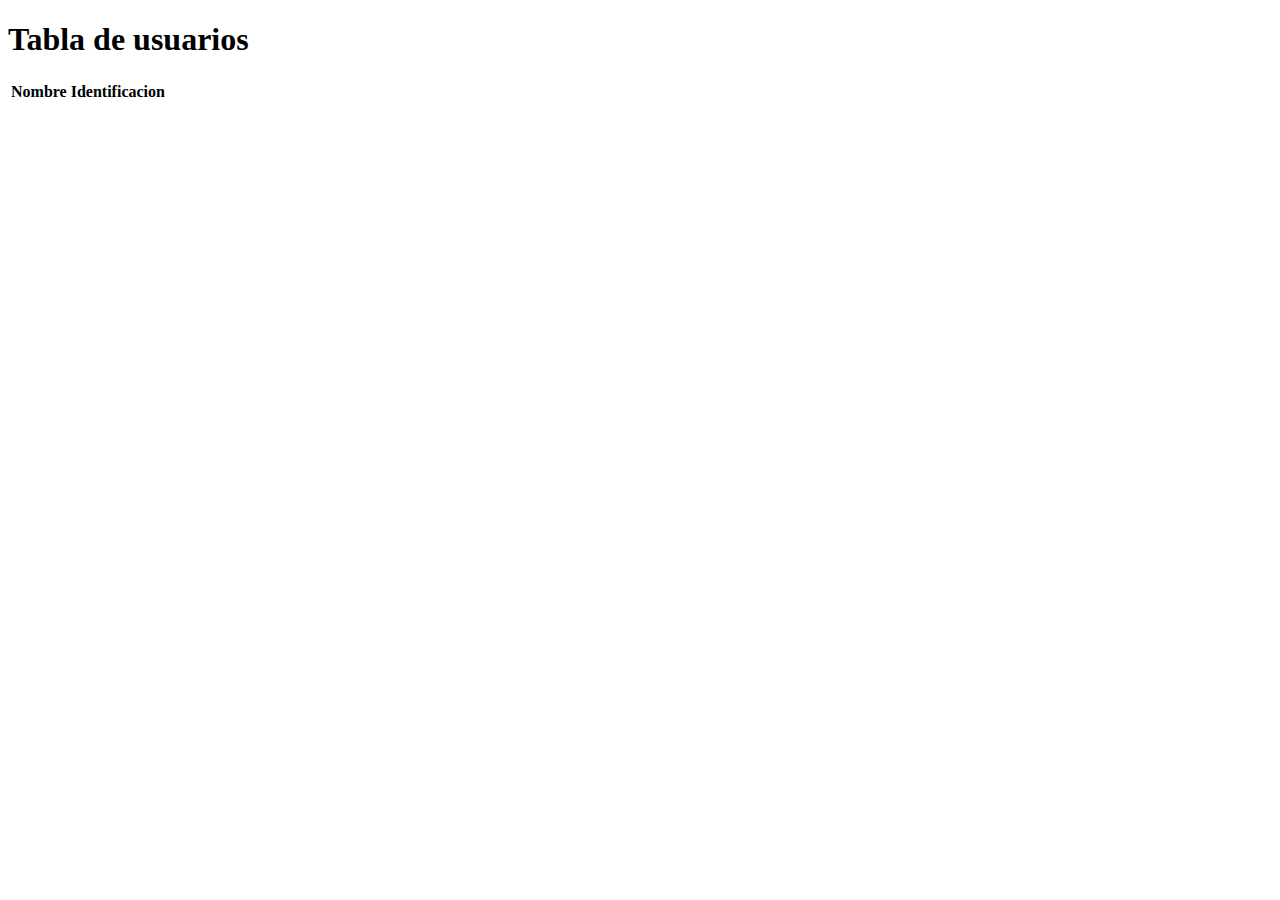
==== src/main/resources/templates/index.html @ bd0877d0 "implementando base de datos" ====
<!DOCTYPE html>
<html lang="en">
<head>
    <meta charset="UTF-8">
    <meta name="viewport" content="width=device-width, initial-scale=1.0">
    <title>Document</title>
</head>
<body>
    
    <h1>Tabla de usuarios</h1>

    <table>
        <tbody>
            <tr>
                <th>Nombre</th>
                <th>Identificacion</th>
            </tr>

            <tr th:each="persona : ${personas}">
                <td th:text="${persona.nombre}"></td>
                <td th:text="${persona.identificacion}"></td>
            </tr>
        </tbody>
        





    </table>
</body>
</html>
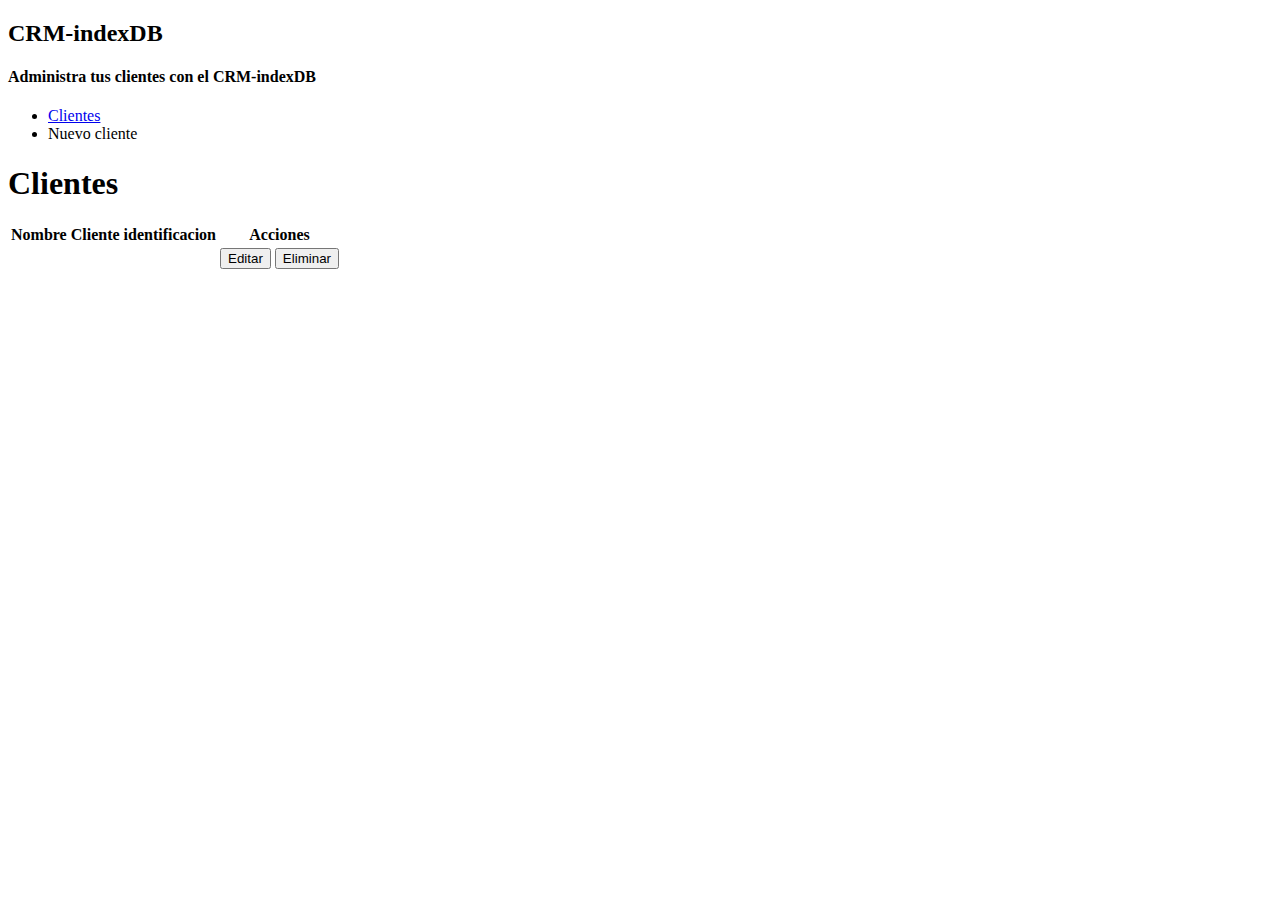
==== commit 45bd0004: "implelmentado crud y vista" ====
--- a/src/main/resources/templates/index.html
+++ b/src/main/resources/templates/index.html
@@ -3,30 +3,55 @@
 <head>
     <meta charset="UTF-8">
     <meta name="viewport" content="width=device-width, initial-scale=1.0">
-    <title>Document</title>
+    <title>Proyecto crm</title>
+    <link rel="stylesheet" href="style.css">
+    <link rel="preconnect" href="https://fonts.googleapis.com">
+<link rel="preconnect" href="https://fonts.gstatic.com" crossorigin>
+<link href="https://fonts.googleapis.com/css2?family=Roboto:ital,wght@0,100;0,300;0,400;0,500;0,700;0,900;1,100;1,300;1,400;1,500;1,700;1,900&display=swap" rel="stylesheet">
 </head>
 <body>
-    
-    <h1>Tabla de usuarios</h1>
-
-    <table>
-        <tbody>
-            <tr>
-                <th>Nombre</th>
-                <th>Identificacion</th>
-            </tr>
-
-            <tr th:each="persona : ${personas}">
-                <td th:text="${persona.nombre}"></td>
-                <td th:text="${persona.identificacion}"></td>
-            </tr>
-        </tbody>
+    <div class="contenedor">
+        <nav class="navegacion">
+            <h2>CRM-indexDB</h2>
+            <h4>Administra tus clientes con el CRM-indexDB</h4>
+            <ul>
+                <li>
+                    <a href="index.html">Clientes</a>
+                </li>
+                <li>
+                    <a th:href="@{/agregar}">Nuevo cliente</a>
+                </li>
+            </ul>
+        </nav>
+        <div class="contenido-principal">
+            <!-- Contenido principal -->
+            <h1>Clientes</h1>
+            
+            <table>
+                <thead>
+                    <tr>
+                        <th>Nombre Cliente</th>
+                        <th>identificacion</th>
+                        <th>Acciones</th>
+                    </tr>
+                </thead>
+                <tbody>
+                    <tr th:each="persona : ${personas}">
+                        <td th:text="${persona.nombre}"></td>
+                        <td th:text="${persona.identificacion}"></td>
         
-
-
-
-
-
-    </table>
+                        <td>
+                          <button>Editar</button>
+                          <button>Eliminar</button>
+                        </td>
+                      </tr>
+                </tbody>
+            </table>
+        </div>
+        
+    </div>
+  
+   
 </body>
+<script type="module" src="js/app.js"></script>
 </html>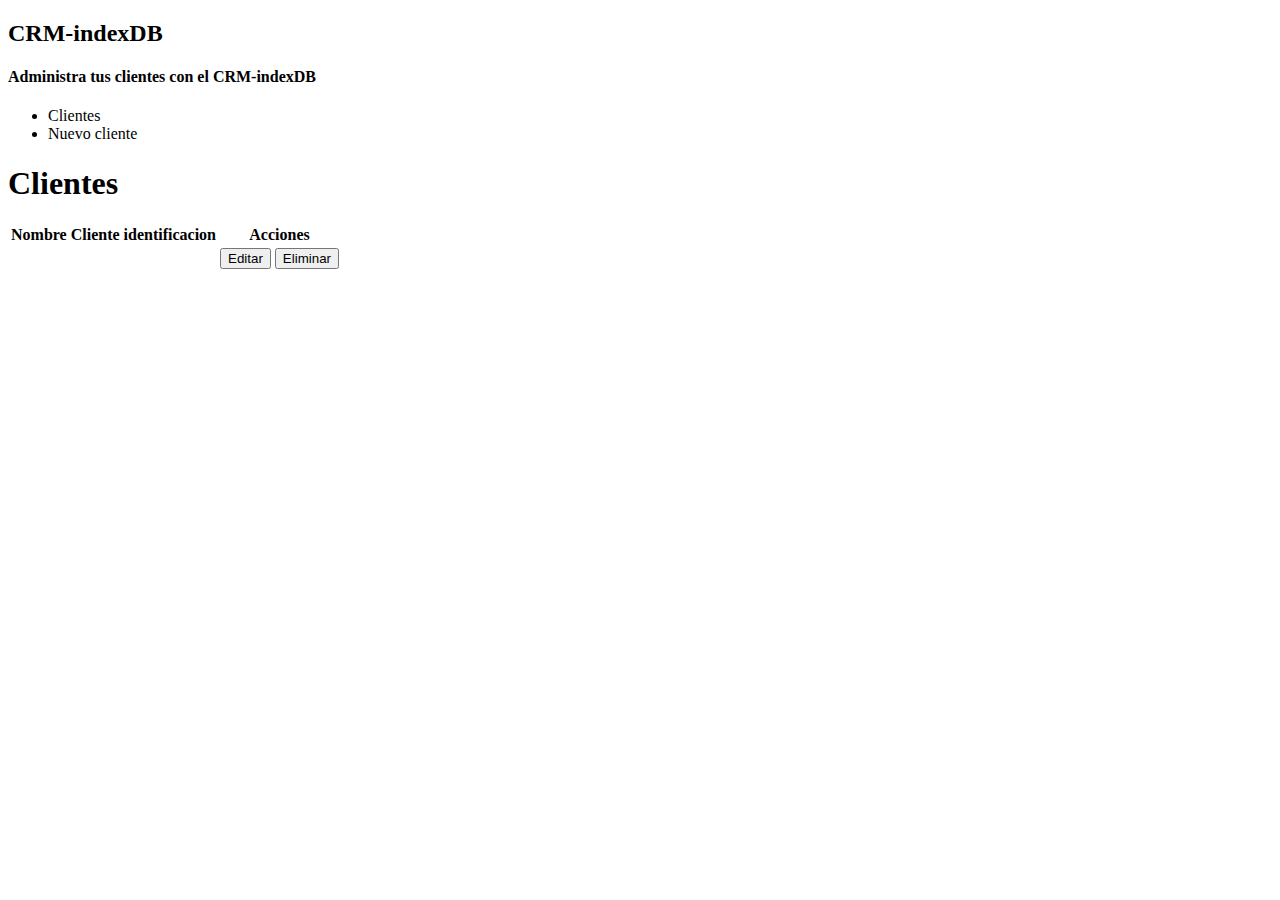
==== commit ed544be9: "implemendo crud" ====
--- a/src/main/resources/templates/index.html
+++ b/src/main/resources/templates/index.html
@@ -16,7 +16,7 @@
             <h4>Administra tus clientes con el CRM-indexDB</h4>
             <ul>
                 <li>
-                    <a href="index.html">Clientes</a>
+                    <a >Clientes</a>
                 </li>
                 <li>
                     <a th:href="@{/agregar}">Nuevo cliente</a>
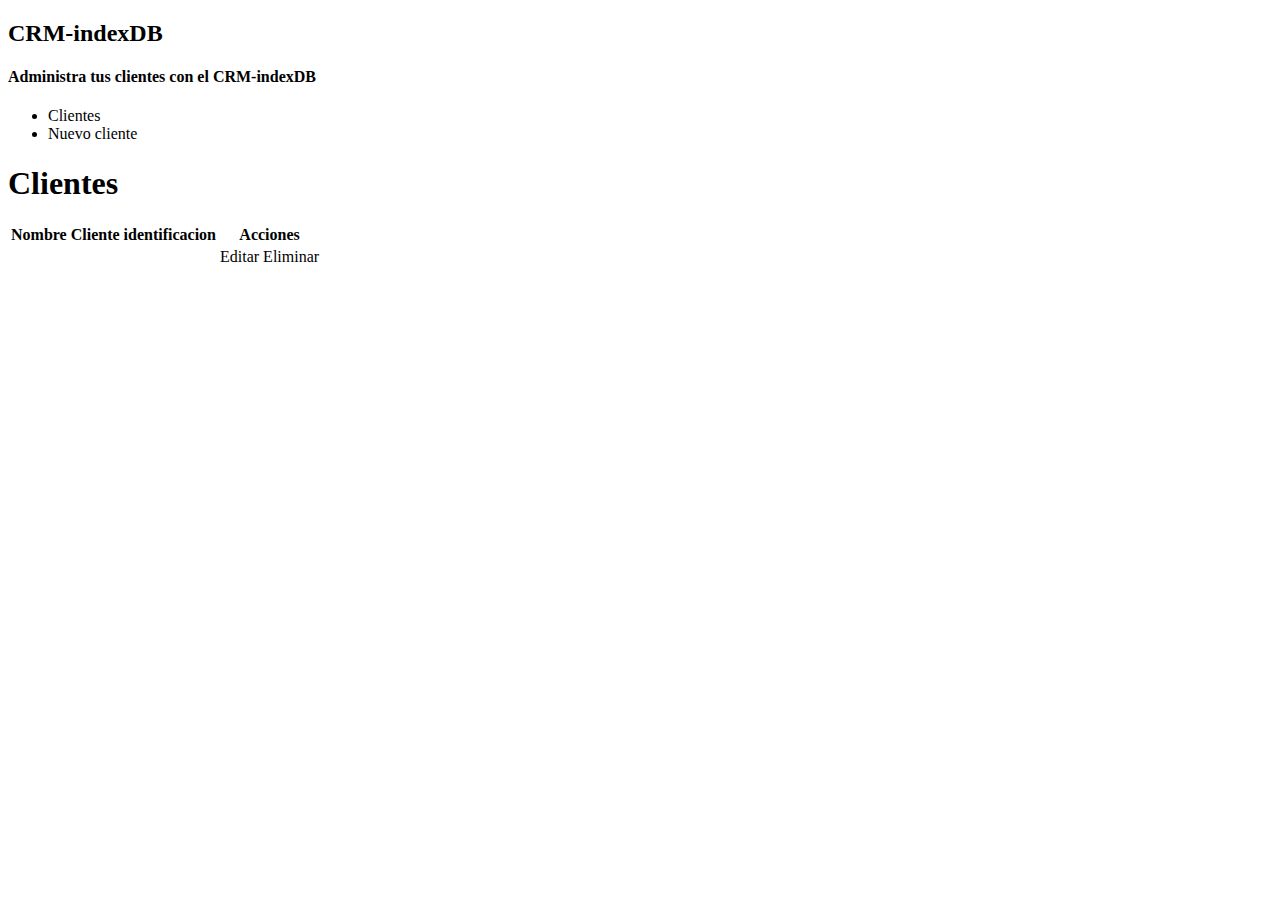
==== commit 19961041: "Crud completo" ====
--- a/src/main/resources/templates/index.html
+++ b/src/main/resources/templates/index.html
@@ -41,8 +41,12 @@
                         <td th:text="${persona.identificacion}"></td>
         
                         <td>
-                          <button>Editar</button>
-                          <button>Eliminar</button>
+                          
+
+                            
+                            <a th:href="@{/Editar(id=${persona.id})}" class="boton">Editar</a>
+
+                            <a th:href="@{'/Eliminar/' + ${persona.id}}" class="boton2">Eliminar</a>
                         </td>
                       </tr>
                 </tbody>
